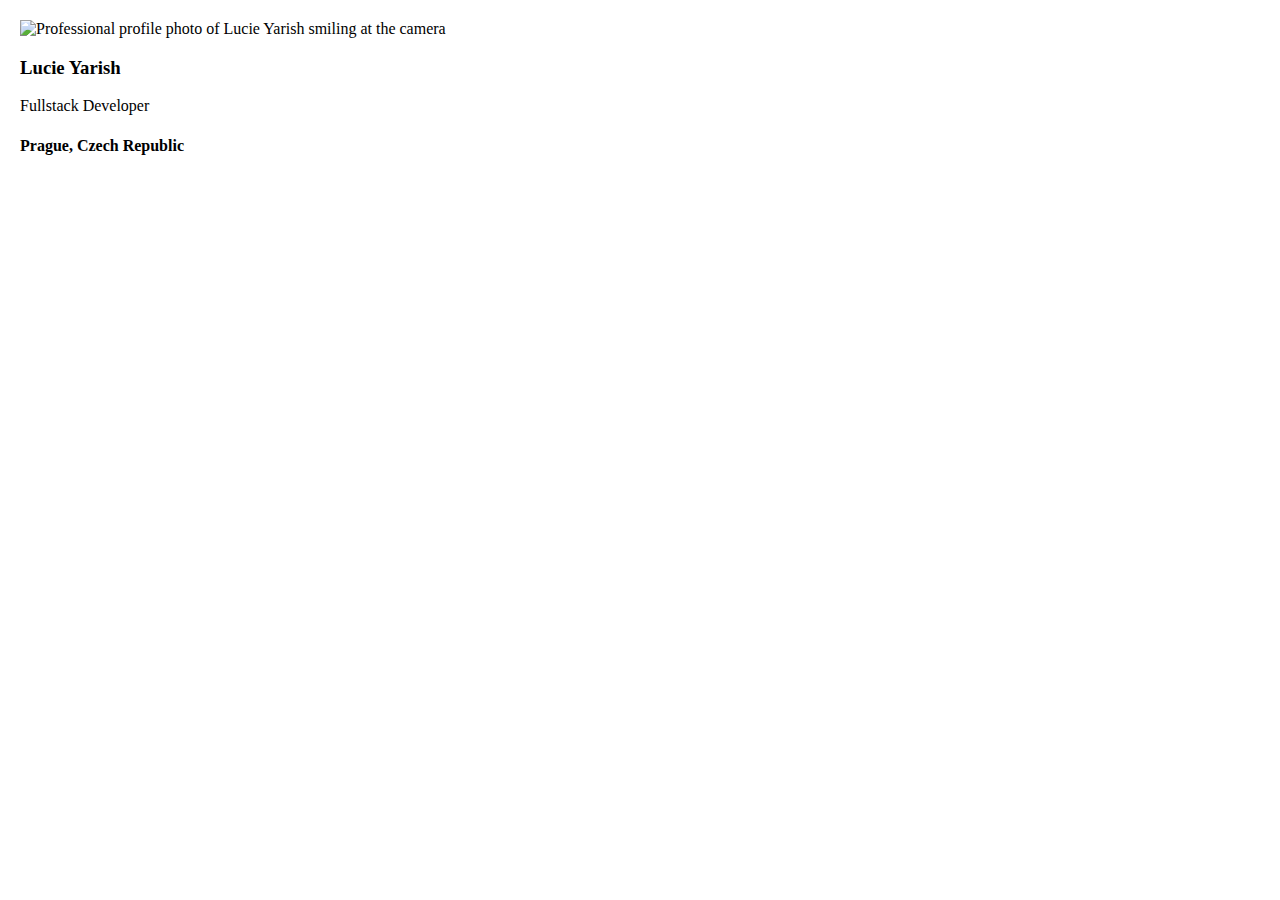
==== digital-business-card/index.html @ 12e1d131 "Add business card content and profile img; create README" ====
<!DOCTYPE html>
<html lang="en">
<head>
    <meta charset="UTF-8">
    <meta name="viewport" content="width=device-width, initial-scale=1.0">
    <link rel="stylesheet" href="styles/styles.css">
    <title>Lucie Yarish</title>
</head>
<body>
    <div>
        <img src="assets/images/lucie.jpg" alt="Professional profile photo of Lucie Yarish smiling at the camera" class="avatar">
        <h3>Lucie Yarish</h3>
        <p>Fullstack Developer</p>
        <h4>Prague, Czech Republic</h4>
    </div>
</body>
</html>
---- digital-business-card/styles/styles.css ----
body {
    margin: 20px;
}

.avatar {
    width: 150px;
}
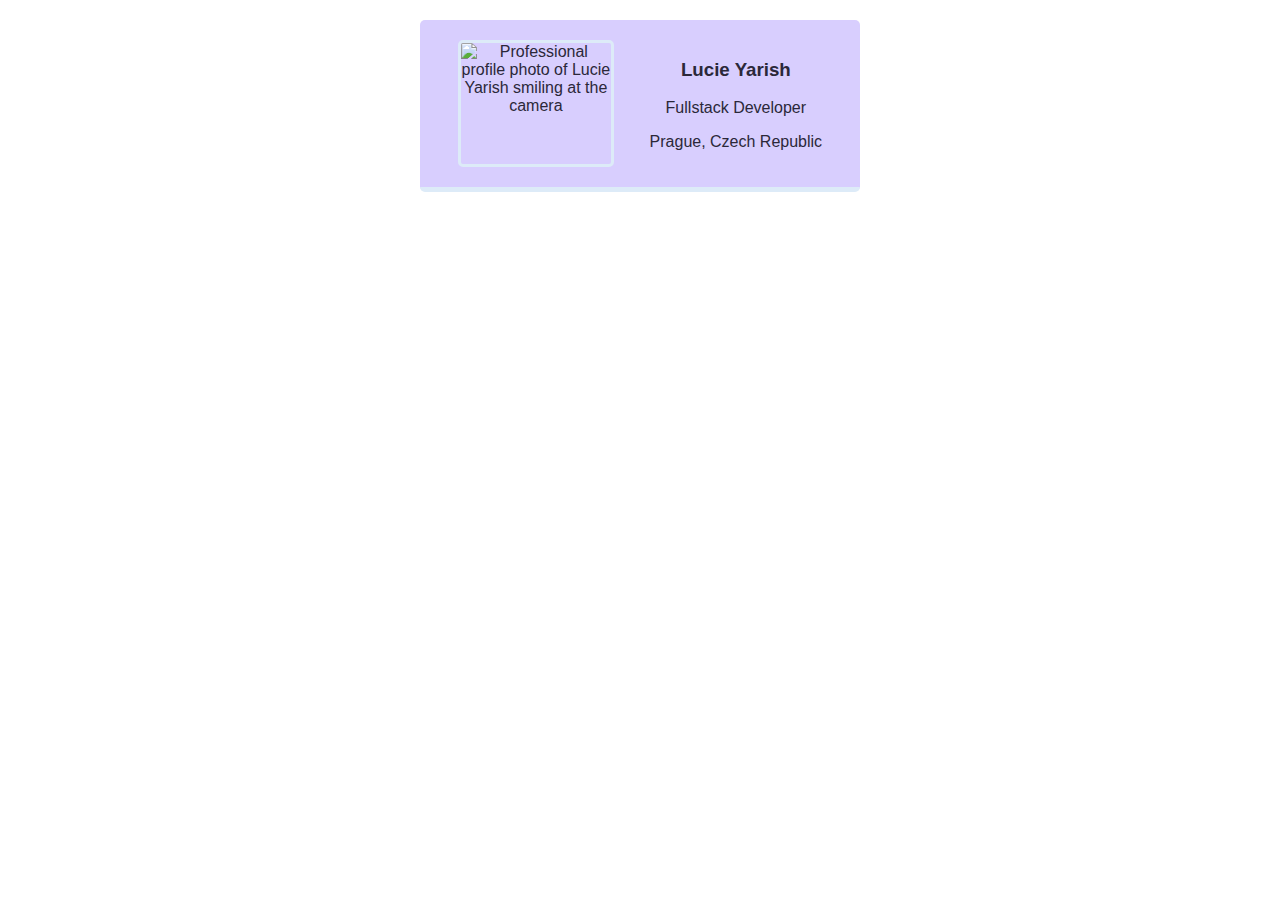
==== commit 84ac7a5b: "Adjust card layout with flexbox; add square-shaped photo; final styling" ====
--- a/digital-business-card/index.html
+++ b/digital-business-card/index.html
@@ -7,11 +7,13 @@
     <title>Lucie Yarish</title>
 </head>
 <body>
-    <div>
-        <img src="assets/images/lucie.jpg" alt="Professional profile photo of Lucie Yarish smiling at the camera" class="avatar">
-        <h3>Lucie Yarish</h3>
-        <p>Fullstack Developer</p>
-        <h4>Prague, Czech Republic</h4>
+    <div class="card">
+        <img src="assets/images/lucie.png" alt="Professional profile photo of Lucie Yarish smiling at the camera" class="avatar">
+        <div>
+            <h3>Lucie Yarish</h3>
+            <p>Fullstack Developer</p>
+            <p>Prague, Czech Republic</p>
+        </div>
     </div>
 </body>
 </html>--- a/digital-business-card/styles/styles.css
+++ b/digital-business-card/styles/styles.css
@@ -1,7 +1,23 @@
 body {
     margin: 20px;
+    font-family: 'Gill Sans', 'Gill Sans MT', Calibri, 'Trebuchet MS', sans-serif;
 }
 
 .avatar {
     width: 150px;
+    border-radius: 5px;
+    border: 3px solid #ddebf8;
+}
+
+.card {
+    width: 400px;
+    margin: 0 auto;
+    padding: 20px;
+    display: flex;
+    justify-content: space-around;
+    text-align: center;
+    color: #2b2839;
+    background-color: #d8cefe;
+    border-bottom: 5px solid #ddebf8;
+    border-radius: 5px;
 }